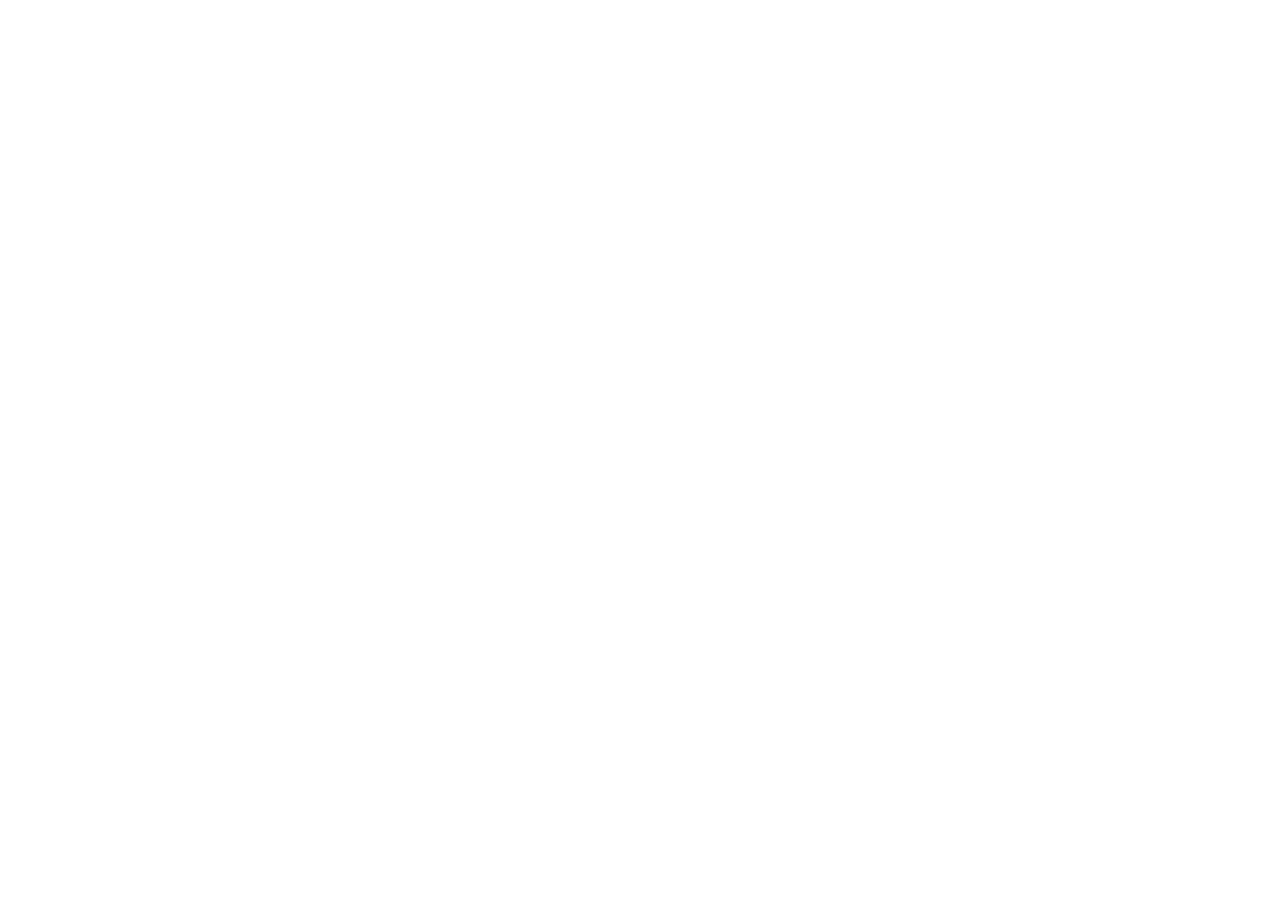
==== index.html @ 03093855 "En ändring" ====
<!doctype html>

<html lang="sv">
<head>
  <meta charset="utf-8">

  <title>EZZZZZ MONEY</title>
  <meta name="description" content="En beskrivning av sidan (t.ex. för sökmotorer)">
  <meta name="author" content="Johan Swanljung">

  <link rel="stylesheet" href="css/styles.css">



</head>

<body>
  
</body>
</html>
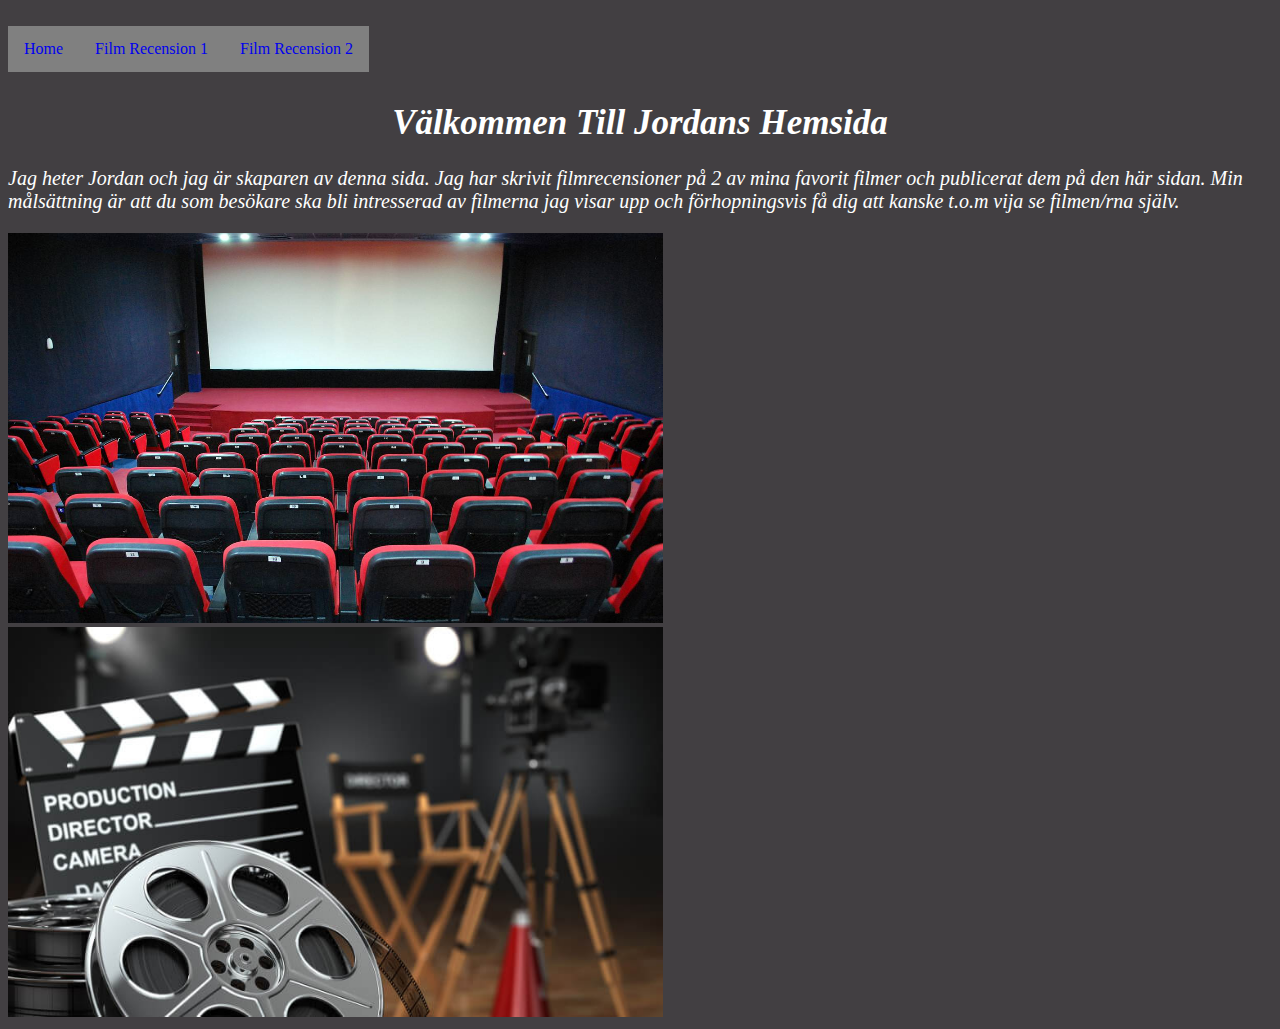
==== commit 267ac968: "Done" ====
--- a/index.html
+++ b/index.html
@@ -4,17 +4,61 @@
 <head>
   <meta charset="utf-8">
 
-  <title>EZZZZZ MONEY</title>
-  <meta name="description" content="En beskrivning av sidan (t.ex. för sökmotorer)">
-  <meta name="author" content="Johan Swanljung">
+  <title>Jordans Hemsida</title> <!--Detta blir namnet på hemsidan, t.ex. Youtube, alltså där det står "Ny flik" när du skapar en ny sida-->
+  <meta name="description" content="Filmrecensioner">
+  <meta name="author" content="Jordan Mikolainis Holm">
 
-  <link rel="stylesheet" href="css/styles.css">
+  <link rel="stylesheet" href="css/styles.css" type="text/css"> 
+  
+</head>
+<body class="container">
+ 
+ <br/> 
+ 
+ <ul>
+     <li><a href="index.html" target="_blank">Home</a></li>
+     <li> <a href="FilmRecension1.html" target="_blank">Film Recension 1</a></li>
+     <li> <a href="FilmRecension2.html" target="_blank">Film Recension 2</a></li>
+</ul>
+
+<br/> 
+<br/>
+<br/> 
+ <h1>Välkommen Till Jordans Hemsida</h1>
+ 
+   <p class="skrivtext">
+      Jag heter Jordan och jag är skaparen av denna sida. Jag har skrivit filmrecensioner på 2 av mina favorit filmer och publicerat dem på den här sidan. Min målsättning är att du som besökare ska bli intresserad av filmerna jag visar upp och förhopningsvis få dig att kanske t.o.m vija se filmen/rna själv. 
+   </p> 
+
+ <img src="images/movie1.jpg" alt="HTML5 Icon" style="width:655px;height:390px;">
+ <img src="images/movie2.jpg" alt="HTML5 Icon" style="width:655px;height:390px;">
+ 
+ 
+ 
+ 
+ 
+ 
 
 
 
-</head>
 
-<body>
+
+ 
+ 
+ 
+ 
+ 
+ 
+ 
+ 
+ 
+ 
+ 
+ 
+ 
+ 
+ 
+ 
   
 </body>
 </html>--- a/css/styles.css
+++ b/css/styles.css
@@ -0,0 +1,65 @@
+/*Kod för allt inom Body*/
+body {
+
+    background-color: #423f42;
+    font-family: serif;
+}
+
+
+/*Rubrikernas namn, Destiny 2*/
+h1 {
+    font-family: serif;
+    font-size: 35px;
+    color: white;
+    font-style: italic;
+    text-align: center;
+}
+
+h2 {
+    font-family:serif;
+    font-size: 25px;
+    color:darkorchid;
+    font-style: italic;
+    text-align: center;
+}
+a:visited { 
+    color: white;
+}
+
+.skrivtext {
+    font-family: serif;
+    font-size: 20px;
+    color: #fff;
+    font-style: italic;  
+}
+
+/*Tar bort prickarna framför länkarna*/
+ul {
+    list-style-type: none;
+    margin: 0;
+    padding: 0; 
+    border: 0px solid #555;
+    border: position center;
+}
+
+li {
+     float: left; 
+}
+
+a {
+    padding: 8px;
+    background-color: #808080; /*Bakgrundsfärg rutorna när man */
+}
+
+li a {
+    display: block; /*Placerar länkarna lite bättre*/
+    text-decoration: none; /*Gör så att länkarna inte är understrykna*/
+    padding: 14px 16px; /*Storleken på länkarna*/
+}
+    
+/* Change the link color on hover */
+li a:hover {
+    background-color: black; /*Rutan bakom länken blir x färg*/
+    color: dodgerblue; /*Färg på texten i länken*/
+}
+
